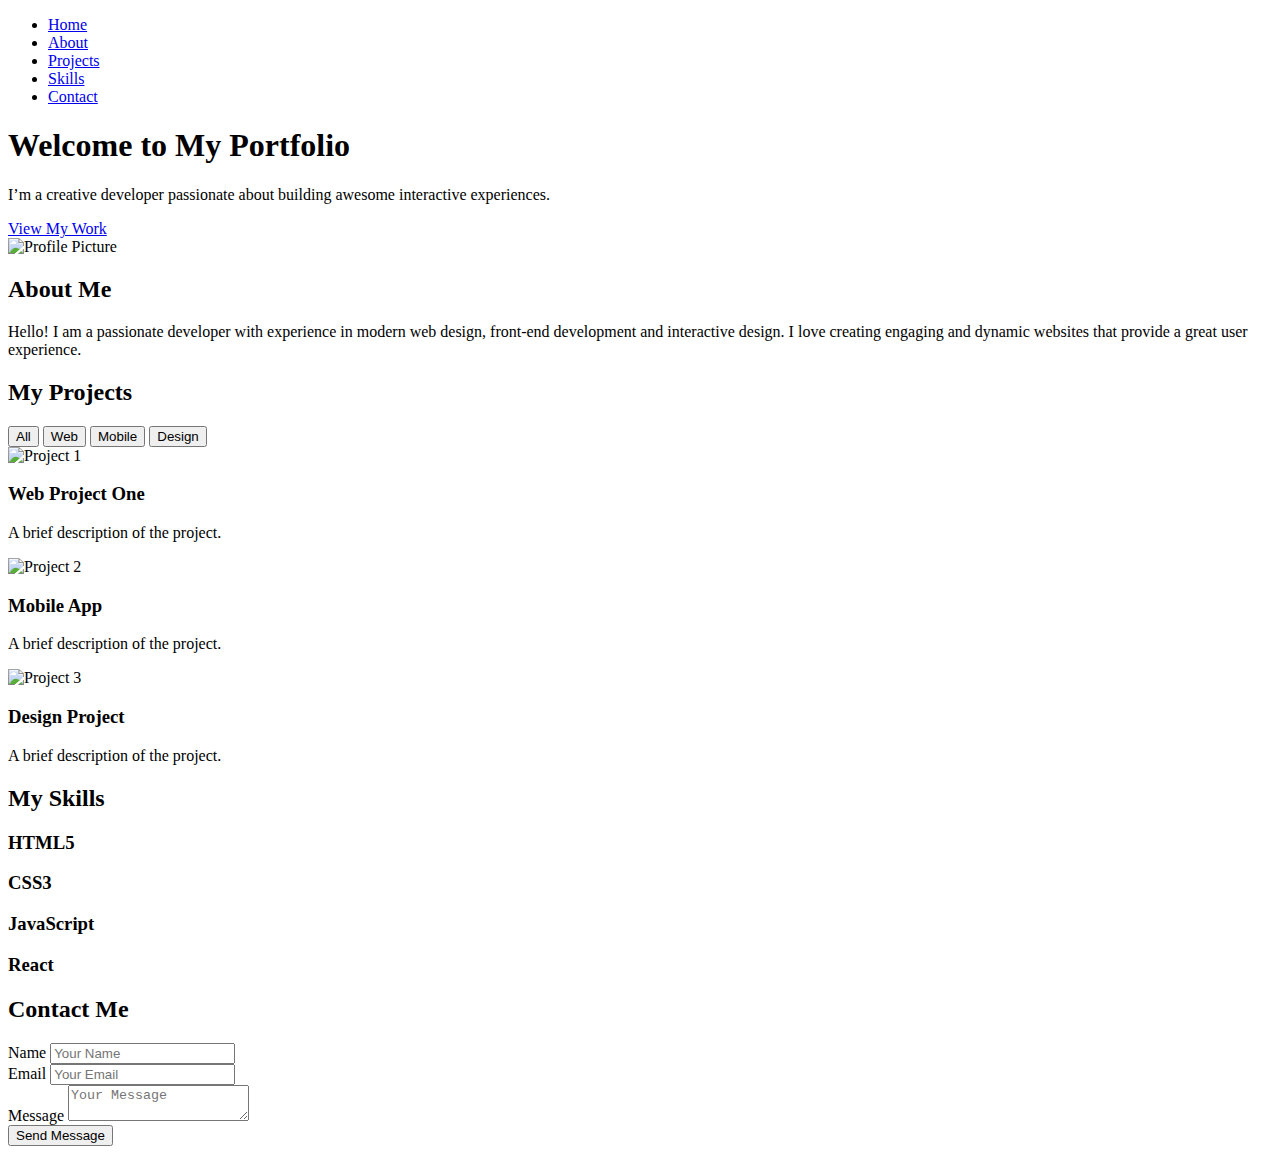
==== index.html @ d482da76 "Create index.html" ====
<!DOCTYPE html>
<html lang="en">
<head>
  <meta charset="UTF-8">
  <meta name="viewport" content="width=device-width, initial-scale=1">
  <title>My Portfolio</title>
  <!-- Font Awesome for icons -->
  <link rel="stylesheet" href="https://cdnjs.cloudflare.com/ajax/libs/font-awesome/6.4.0/css/all.min.css" 
        integrity="sha512-pap0g4GOE0qKa1/Dd/pQINP18dprT3WPoRLrn+M6Gz/SBLS8B/HrE19YK/HzWqWRvvHQ3Gwku3eYZdi2V9V1pg==" 
        crossorigin="anonymous" referrerpolicy="no-referrer" />
  <!-- Main CSS file -->
  <link rel="stylesheet" href="css/style.css">
</head>
<body>
  <!-- Custom Cursor -->
  <div id="custom-cursor"></div>

  <!-- Navigation Bar -->
  <header>
    <nav class="navbar">
      <ul class="nav-links">
        <li><a href="#home" class="nav-link">Home</a></li>
        <li><a href="#about" class="nav-link">About</a></li>
        <li><a href="#projects" class="nav-link">Projects</a></li>
        <li><a href="#skills" class="nav-link">Skills</a></li>
        <li><a href="#contact" class="nav-link">Contact</a></li>
      </ul>
    </nav>
  </header>

  <!-- Home Section -->
  <section id="home" class="section home">
    <div class="home-content">
      <h1>Welcome to My Portfolio</h1>
      <p>I’m a creative developer passionate about building awesome interactive experiences.</p>
      <a href="#projects" class="btn">View My Work</a>
    </div>
  </section>

  <!-- About Section -->
  <section id="about" class="section about">
    <div class="about-content">
      <div class="about-img">
        <!-- Replace with your own image -->
        <img src="assets/images/profile.jpg" alt="Profile Picture">
      </div>
      <div class="about-text">
        <h2>About Me</h2>
        <p>Hello! I am a passionate developer with experience in modern web design, front-end development and interactive design. I love creating engaging and dynamic websites that provide a great user experience.</p>
      </div>
    </div>
  </section>

  <!-- Projects Section -->
  <section id="projects" class="section projects">
    <h2>My Projects</h2>
    <!-- Filter Buttons -->
    <div class="filter-buttons">
      <button class="filter-btn active" data-filter="all">All</button>
      <button class="filter-btn" data-filter="web">Web</button>
      <button class="filter-btn" data-filter="mobile">Mobile</button>
      <button class="filter-btn" data-filter="design">Design</button>
    </div>
    <!-- Projects Grid -->
    <div class="projects-grid">
      <!-- Sample Project 1 -->
      <div class="project-item" data-category="web">
        <img src="assets/images/project1.jpg" alt="Project 1">
        <div class="project-info">
          <h3>Web Project One</h3>
          <p>A brief description of the project.</p>
        </div>
      </div>
      <!-- Sample Project 2 -->
      <div class="project-item" data-category="mobile">
        <img src="assets/images/project2.jpg" alt="Project 2">
        <div class="project-info">
          <h3>Mobile App</h3>
          <p>A brief description of the project.</p>
        </div>
      </div>
      <!-- Sample Project 3 -->
      <div class="project-item" data-category="design">
        <img src="assets/images/project3.jpg" alt="Project 3">
        <div class="project-info">
          <h3>Design Project</h3>
          <p>A brief description of the project.</p>
        </div>
      </div>
      <!-- Add more project items as needed -->
    </div>
  </section>

  <!-- Skills Section -->
  <section id="skills" class="section skills">
    <h2>My Skills</h2>
    <div class="skills-grid">
      <div class="skill-item">
        <i class="fa-brands fa-html5"></i>
        <h3>HTML5</h3>
      </div>
      <div class="skill-item">
        <i class="fa-brands fa-css3-alt"></i>
        <h3>CSS3</h3>
      </div>
      <div class="skill-item">
        <i class="fa-brands fa-js-square"></i>
        <h3>JavaScript</h3>
      </div>
      <div class="skill-item">
        <i class="fa-brands fa-react"></i>
        <h3>React</h3>
      </div>
      <!-- Add other skills as desired -->
    </div>
  </section>

  <!-- Contact Section -->
  <section id="contact" class="section contact">
    <h2>Contact Me</h2>
    <form id="contact-form" novalidate>
      <div class="form-group">
        <label for="name">Name</label>
        <input type="text" id="name" name="name" placeholder="Your Name" required>
        <span class="error-message" id="error-name"></span>
      </div>
      <div class="form-group">
        <label for="email">Email</label>
        <input type="email" id="email" name="email" placeholder="Your Email" required>
        <span class="error-message" id="error-email"></span>
      </div>
      <div class="form-group">
        <label for="message">Message</label>
        <textarea id="message" name="message" placeholder="Your Message" required></textarea>
        <span class="error-message" id="error-message"></span>
      </div>
      <button type="submit" class="btn">Send Message</button>
      <div id="form-success"></div>
    </form>
  </section>

  <!-- GSAP Library for Animations -->
  <script src="https://cdnjs.cloudflare.com/ajax/libs/gsap/3.11.5/gsap.min.js" 
          integrity="sha512-cnfm1EQxIF7UyjTzNLF2iTYk/e9cgyqIgl2F0zM7WjSJw2AtAy1yXEwsdh0MWpT+9itBXIwI1Y0+wBYZjHjPqQ==" 
          crossorigin="anonymous" referrerpolicy="no-referrer"></script>
  <!-- Main JavaScript file -->
  <script src="js/script.js"></script>
</body>
</html>
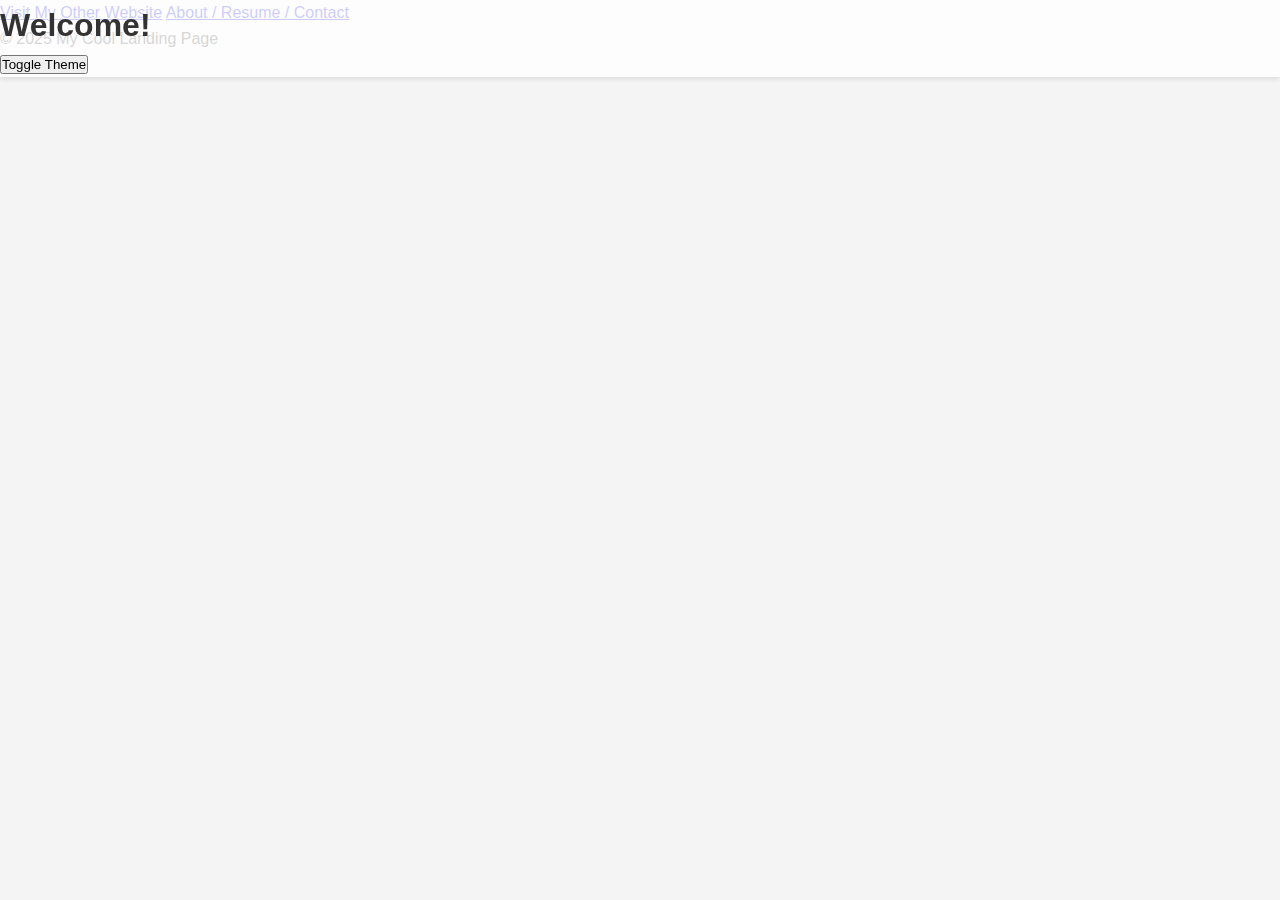
==== commit 4290e0ec: "Update index.html" ====
--- a/index.html
+++ b/index.html
@@ -1,149 +1,38 @@
 <!DOCTYPE html>
 <html lang="en">
 <head>
-  <meta charset="UTF-8">
-  <meta name="viewport" content="width=device-width, initial-scale=1">
-  <title>My Portfolio</title>
+  <meta charset="UTF-8" />
+  <meta name="viewport" content="width=device-width, initial-scale=1" />
+  <title>My Cool Landing Page</title>
+  <!-- Link to external CSS -->
+  <link rel="stylesheet" href="css/style.css" />
   <!-- Font Awesome for icons -->
   <link rel="stylesheet" href="https://cdnjs.cloudflare.com/ajax/libs/font-awesome/6.4.0/css/all.min.css" 
-        integrity="sha512-pap0g4GOE0qKa1/Dd/pQINP18dprT3WPoRLrn+M6Gz/SBLS8B/HrE19YK/HzWqWRvvHQ3Gwku3eYZdi2V9V1pg==" 
+        integrity="sha512-pap0g4GOE0qKa1/Dd/pQINP18dprT3WPoRLrn+M6Gz/SBLS8B/HrE19YK/HzWqWRvvHQ3Gwku3eYZdi2V9V1pg=="
         crossorigin="anonymous" referrerpolicy="no-referrer" />
-  <!-- Main CSS file -->
-  <link rel="stylesheet" href="css/style.css">
 </head>
 <body>
-  <!-- Custom Cursor -->
-  <div id="custom-cursor"></div>
-
-  <!-- Navigation Bar -->
-  <header>
-    <nav class="navbar">
-      <ul class="nav-links">
-        <li><a href="#home" class="nav-link">Home</a></li>
-        <li><a href="#about" class="nav-link">About</a></li>
-        <li><a href="#projects" class="nav-link">Projects</a></li>
-        <li><a href="#skills" class="nav-link">Skills</a></li>
-        <li><a href="#contact" class="nav-link">Contact</a></li>
-      </ul>
-    </nav>
-  </header>
-
-  <!-- Home Section -->
-  <section id="home" class="section home">
-    <div class="home-content">
-      <h1>Welcome to My Portfolio</h1>
-      <p>I’m a creative developer passionate about building awesome interactive experiences.</p>
-      <a href="#projects" class="btn">View My Work</a>
-    </div>
-  </section>
-
-  <!-- About Section -->
-  <section id="about" class="section about">
-    <div class="about-content">
-      <div class="about-img">
-        <!-- Replace with your own image -->
-        <img src="assets/images/profile.jpg" alt="Profile Picture">
+  <div class="container">
+    <header>
+      <h1>Welcome!</h1>
+      <!-- Theme Toggle Button -->
+      <button id="theme-toggle" class="theme-toggle">
+        <i class="fa-solid fa-adjust"></i> Toggle Theme
+      </button>
+    </header>
+    <main>
+      <div class="button-container">
+        <!-- Button linking to your external website (opens in a new tab) -->
+        <a href="https://yourotherwebsite.com" class="btn" target="_blank">Visit My Other Website</a>
+        <!-- Button linking to your portfolio page (About/Resume/Contact) -->
+        <a href="about.html" class="btn">About / Resume / Contact</a>
       </div>
-      <div class="about-text">
-        <h2>About Me</h2>
-        <p>Hello! I am a passionate developer with experience in modern web design, front-end development and interactive design. I love creating engaging and dynamic websites that provide a great user experience.</p>
-      </div>
-    </div>
-  </section>
-
-  <!-- Projects Section -->
-  <section id="projects" class="section projects">
-    <h2>My Projects</h2>
-    <!-- Filter Buttons -->
-    <div class="filter-buttons">
-      <button class="filter-btn active" data-filter="all">All</button>
-      <button class="filter-btn" data-filter="web">Web</button>
-      <button class="filter-btn" data-filter="mobile">Mobile</button>
-      <button class="filter-btn" data-filter="design">Design</button>
-    </div>
-    <!-- Projects Grid -->
-    <div class="projects-grid">
-      <!-- Sample Project 1 -->
-      <div class="project-item" data-category="web">
-        <img src="assets/images/project1.jpg" alt="Project 1">
-        <div class="project-info">
-          <h3>Web Project One</h3>
-          <p>A brief description of the project.</p>
-        </div>
-      </div>
-      <!-- Sample Project 2 -->
-      <div class="project-item" data-category="mobile">
-        <img src="assets/images/project2.jpg" alt="Project 2">
-        <div class="project-info">
-          <h3>Mobile App</h3>
-          <p>A brief description of the project.</p>
-        </div>
-      </div>
-      <!-- Sample Project 3 -->
-      <div class="project-item" data-category="design">
-        <img src="assets/images/project3.jpg" alt="Project 3">
-        <div class="project-info">
-          <h3>Design Project</h3>
-          <p>A brief description of the project.</p>
-        </div>
-      </div>
-      <!-- Add more project items as needed -->
-    </div>
-  </section>
-
-  <!-- Skills Section -->
-  <section id="skills" class="section skills">
-    <h2>My Skills</h2>
-    <div class="skills-grid">
-      <div class="skill-item">
-        <i class="fa-brands fa-html5"></i>
-        <h3>HTML5</h3>
-      </div>
-      <div class="skill-item">
-        <i class="fa-brands fa-css3-alt"></i>
-        <h3>CSS3</h3>
-      </div>
-      <div class="skill-item">
-        <i class="fa-brands fa-js-square"></i>
-        <h3>JavaScript</h3>
-      </div>
-      <div class="skill-item">
-        <i class="fa-brands fa-react"></i>
-        <h3>React</h3>
-      </div>
-      <!-- Add other skills as desired -->
-    </div>
-  </section>
-
-  <!-- Contact Section -->
-  <section id="contact" class="section contact">
-    <h2>Contact Me</h2>
-    <form id="contact-form" novalidate>
-      <div class="form-group">
-        <label for="name">Name</label>
-        <input type="text" id="name" name="name" placeholder="Your Name" required>
-        <span class="error-message" id="error-name"></span>
-      </div>
-      <div class="form-group">
-        <label for="email">Email</label>
-        <input type="email" id="email" name="email" placeholder="Your Email" required>
-        <span class="error-message" id="error-email"></span>
-      </div>
-      <div class="form-group">
-        <label for="message">Message</label>
-        <textarea id="message" name="message" placeholder="Your Message" required></textarea>
-        <span class="error-message" id="error-message"></span>
-      </div>
-      <button type="submit" class="btn">Send Message</button>
-      <div id="form-success"></div>
-    </form>
-  </section>
-
-  <!-- GSAP Library for Animations -->
-  <script src="https://cdnjs.cloudflare.com/ajax/libs/gsap/3.11.5/gsap.min.js" 
-          integrity="sha512-cnfm1EQxIF7UyjTzNLF2iTYk/e9cgyqIgl2F0zM7WjSJw2AtAy1yXEwsdh0MWpT+9itBXIwI1Y0+wBYZjHjPqQ==" 
-          crossorigin="anonymous" referrerpolicy="no-referrer"></script>
-  <!-- Main JavaScript file -->
+    </main>
+    <footer>
+      <p>&copy; 2025 My Cool Landing Page</p>
+    </footer>
+  </div>
+  <!-- Link to JavaScript file -->
   <script src="js/script.js"></script>
 </body>
 </html>
--- a/css/style.css
+++ b/css/style.css
@@ -0,0 +1,305 @@
+/* Reset some default browser styles */
+* {
+  margin: 0;
+  padding: 0;
+  box-sizing: border-box;
+}
+
+html {
+  scroll-behavior: smooth; /* Fallback smooth scrolling */
+}
+
+body {
+  font-family: 'Arial', sans-serif;
+  line-height: 1.6;
+  color: #333;
+  background: #f4f4f4;
+  overflow-x: hidden;
+}
+
+/* Custom Cursor */
+#custom-cursor {
+  width: 20px;
+  height: 20px;
+  border: 2px solid #333;
+  border-radius: 50%;
+  position: fixed;
+  pointer-events: none;
+  transform: translate(-50%, -50%);
+  transition: transform 0.1s ease;
+  z-index: 1000;
+}
+
+/* Navbar styling */
+header {
+  background: rgba(255, 255, 255, 0.8);
+  position: fixed;
+  width: 100%;
+  top: 0;
+  z-index: 999;
+  box-shadow: 0 2px 5px rgba(0,0,0,0.1);
+}
+
+.navbar {
+  max-width: 1200px;
+  margin: auto;
+  padding: 1rem;
+  display: flex;
+  justify-content: center;
+}
+
+.nav-links {
+  list-style: none;
+  display: flex;
+}
+
+.nav-link {
+  text-decoration: none;
+  color: #333;
+  padding: 0 1rem;
+  transition: color 0.3s ease;
+}
+
+.nav-link:hover {
+  color: #007BFF;
+}
+
+/* Section styling */
+.section {
+  padding: 100px 20px;
+  min-height: 100vh;
+}
+
+/* Home Section */
+.home {
+  background: url('../assets/images/home-bg.jpg') no-repeat center center/cover;
+  display: flex;
+  align-items: center;
+  justify-content: center;
+  color: #fff;
+  text-align: center;
+  position: relative;
+}
+
+.home:before {
+  content: '';
+  position: absolute;
+  top: 0;
+  left: 0;
+  right: 0;
+  bottom: 0;
+  background: rgba(0, 0, 0, 0.5);
+}
+
+.home-content {
+  position: relative;
+  z-index: 1;
+}
+
+.home .btn {
+  padding: 0.8rem 2rem;
+  background: #007BFF;
+  border: none;
+  color: #fff;
+  font-size: 1rem;
+  cursor: pointer;
+  margin-top: 1rem;
+  transition: background 0.3s ease;
+}
+
+.home .btn:hover {
+  background: #0056b3;
+}
+
+/* About Section */
+.about {
+  background: #fff;
+  display: flex;
+  align-items: center;
+  justify-content: center;
+}
+
+.about-content {
+  display: flex;
+  flex-wrap: wrap;
+  max-width: 1200px;
+  margin: auto;
+  align-items: center;
+  justify-content: center;
+}
+
+.about-img {
+  flex: 1 1 300px;
+  padding: 20px;
+  text-align: center;
+}
+
+.about-img img {
+  width: 250px;
+  border-radius: 50%;
+  border: 5px solid #007BFF;
+}
+
+.about-text {
+  flex: 1 1 400px;
+  padding: 20px;
+}
+
+.about-text h2 {
+  margin-bottom: 1rem;
+  font-size: 2rem;
+}
+
+/* Projects Section */
+.projects {
+  background: #f4f4f4;
+  text-align: center;
+}
+
+.filter-buttons {
+  margin-bottom: 2rem;
+}
+
+.filter-btn {
+  padding: 0.5rem 1rem;
+  margin: 0 0.5rem;
+  border: none;
+  background: #ddd;
+  cursor: pointer;
+  transition: background 0.3s ease;
+}
+
+.filter-btn.active,
+.filter-btn:hover {
+  background: #007BFF;
+  color: #fff;
+}
+
+.projects-grid {
+  display: grid;
+  grid-template-columns: repeat(auto-fit, minmax(280px, 1fr));
+  gap: 1.5rem;
+  max-width: 1200px;
+  margin: auto;
+  padding: 0 20px;
+}
+
+.project-item {
+  background: #fff;
+  border-radius: 5px;
+  overflow: hidden;
+  box-shadow: 0 2px 5px rgba(0,0,0,0.1);
+  transition: transform 0.3s ease;
+  cursor: pointer;
+}
+
+.project-item:hover {
+  transform: scale(1.03);
+}
+
+.project-item img {
+  width: 100%;
+  display: block;
+}
+
+.project-info {
+  padding: 1rem;
+}
+
+/* Skills Section */
+.skills {
+  background: #fff;
+  text-align: center;
+}
+
+.skills-grid {
+  display: flex;
+  flex-wrap: wrap;
+  justify-content: center;
+  max-width: 1200px;
+  margin: auto;
+  gap: 2rem;
+}
+
+.skill-item {
+  flex: 1 1 120px;
+  font-size: 2rem;
+  color: #007BFF;
+  transition: transform 0.3s ease;
+}
+
+.skill-item:hover {
+  transform: scale(1.1);
+}
+
+.skill-item h3 {
+  margin-top: 0.5rem;
+  font-size: 1rem;
+}
+
+/* Contact Section */
+.contact {
+  background: #f4f4f4;
+  max-width: 600px;
+  margin: auto;
+}
+
+.contact form {
+  display: flex;
+  flex-direction: column;
+}
+
+.form-group {
+  margin-bottom: 1rem;
+  position: relative;
+}
+
+.form-group label {
+  display: block;
+  margin-bottom: 0.3rem;
+}
+
+.form-group input,
+.form-group textarea {
+  width: 100%;
+  padding: 0.6rem;
+  border: 1px solid #ccc;
+  border-radius: 3px;
+  font-size: 1rem;
+}
+
+.error-message {
+  color: red;
+  font-size: 0.8rem;
+  position: absolute;
+  bottom: -1.2rem;
+  left: 0;
+}
+
+.contact .btn {
+  padding: 0.8rem;
+  background: #007BFF;
+  border: none;
+  color: #fff;
+  font-size: 1rem;
+  cursor: pointer;
+  transition: background 0.3s ease;
+  margin-top: 1rem;
+}
+
+.contact .btn:hover {
+  background: #0056b3;
+}
+
+/* Responsive Design */
+@media (max-width: 768px) {
+  .about-content {
+    flex-direction: column;
+  }
+  .nav-links {
+    flex-direction: column;
+  }
+  .nav-link {
+    padding: 0.5rem 0;
+  }
+}
